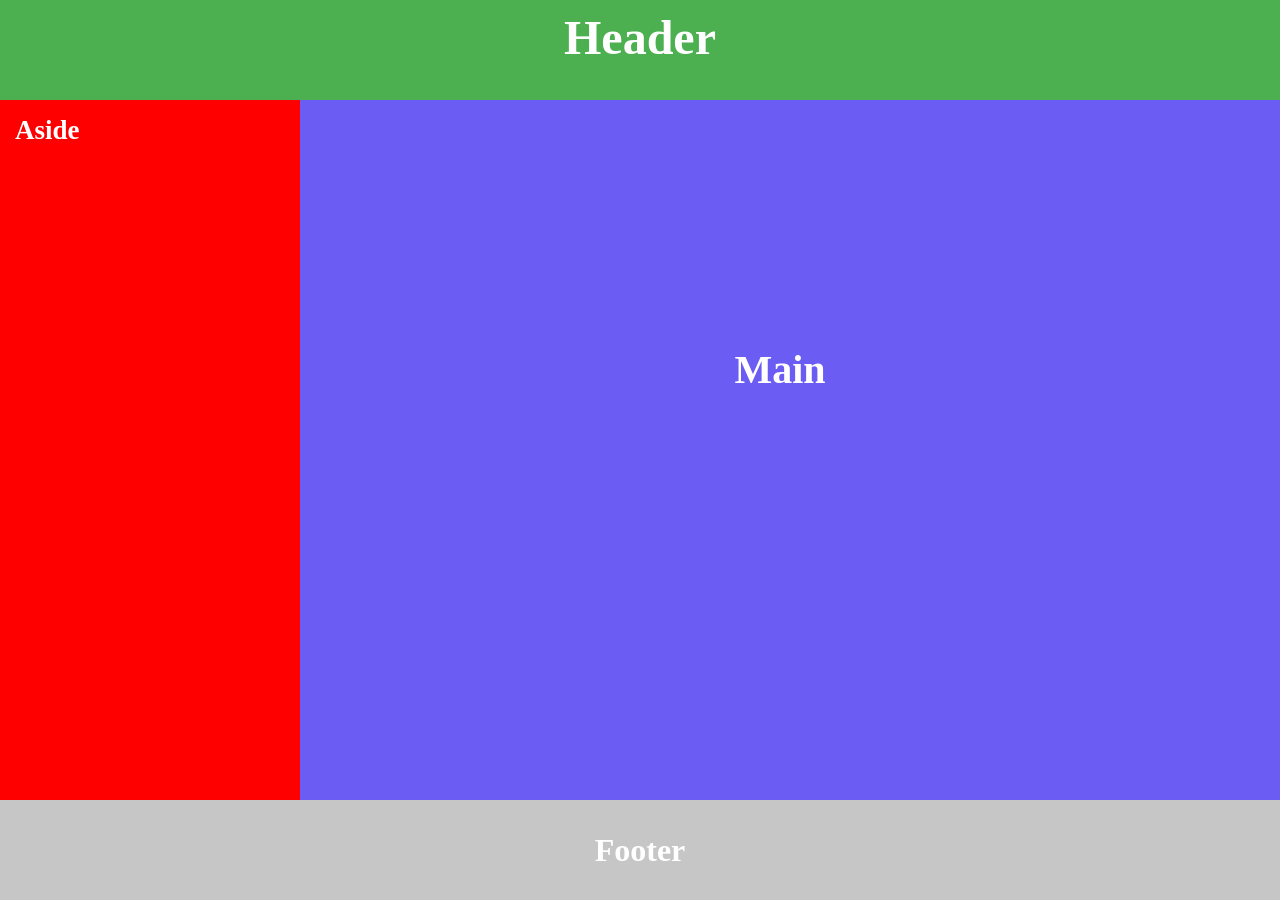
==== Maquetacion_Pagina/index.html @ 7a09962d "Se terminón el layout de la pagina, teniendo su header, aside, y main" ====
<!DOCTYPE html>
<html lang="en">
<head>
    <meta charset="UTF-8">
    <meta name="viewport" content="width=device-width, initial-scale=1.0">
    <link rel="stylesheet" href="estilos.css">
    <title>Document</title>
</head>
<body>
    <header class="cabecera_pagina">
        <h1>Header</h1>
    </header>
    <aside class="barra_lateral">
        <h1>Aside</h1>
    </aside>
    <main class="contenido_principal">
        <h1>Main</h1>
    </main>
    <footer class="pie_pagina">
        <h1>Footer</h1>
    </footer>
</body>
</html>
---- Maquetacion_Pagina/estilos.css ----
*{
    margin: 0;
    padding: 0;
    box-sizing: border-box;
}
:root{
    --Color_header: #4CAF50;
    --Color-Slidebar: #ff0000;
    --Color-contenido: #6b5cf3;
    --Color-footer: #5555;
}

.cabecera_pagina{
    background-color: var(--Color_header);
    color: white;
    text-align: center;
    padding: 10px 0;
    height: 100px;
    font-size: 24px;
}

.barra_lateral{
    background-color: var(--Color-Slidebar);
    width: 300px;
    float: left;
    height: calc(100vh - 200px);
    padding: 15px;
    font-size: 18px;
    color: white;
}

.contenido_principal{
    background-color: var(--Color-contenido);
    margin-left: 200px;
    padding: 20px;
    height: calc(100vh - 200px);
    font-size: 20px;
    text-align: center;
    line-height: 500px;
    color: white;
}

.pie_pagina{
    background-color: var(--Color-footer);
    color: white;
    text-align: center;
    height: 100px;
    line-height: 100px;
}
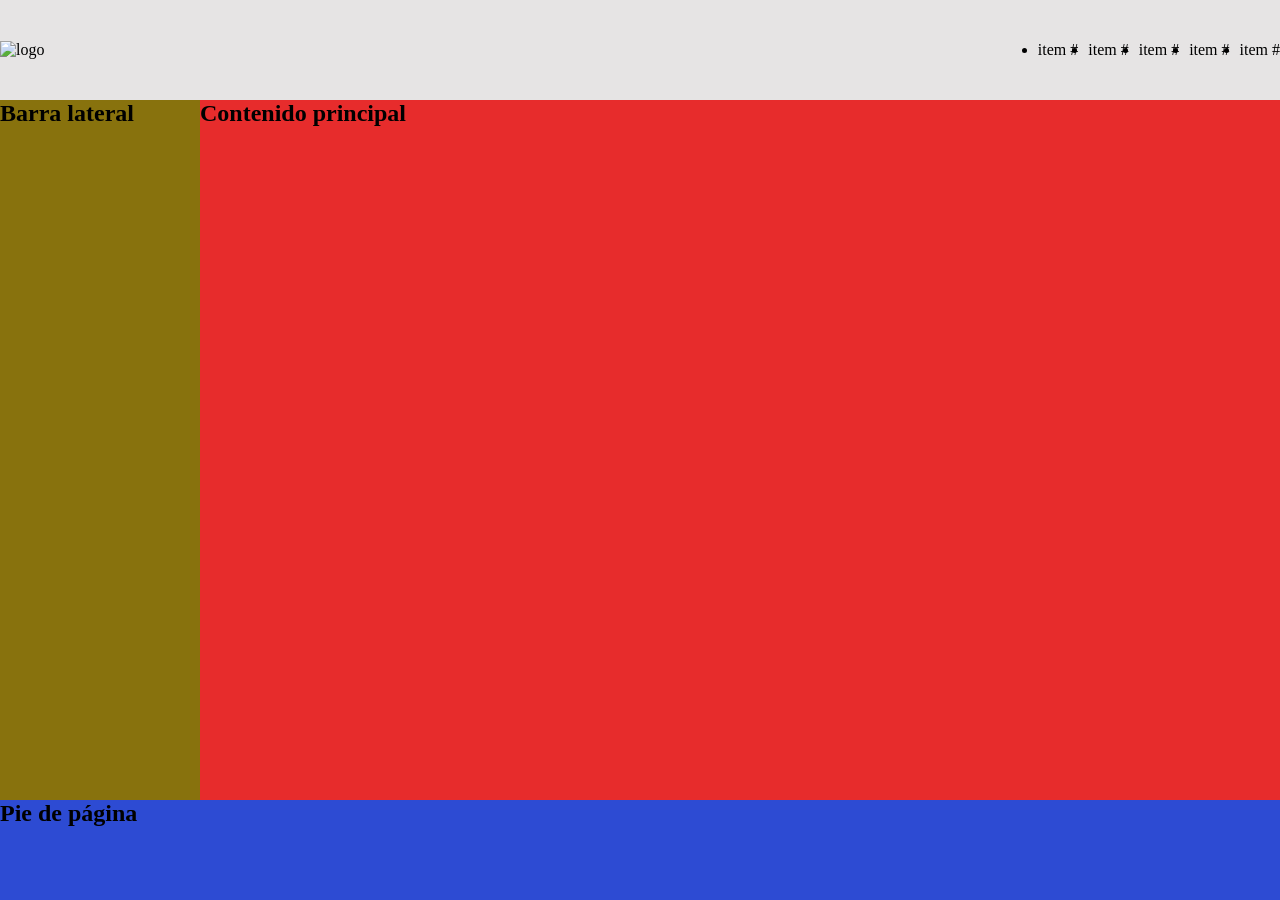
==== commit 0169175f: "Se realizó la transcripción del codigo del layout desarrollado por el instructor" ====
--- a/Maquetacion_Pagina/index.html
+++ b/Maquetacion_Pagina/index.html
@@ -7,17 +7,28 @@
     <title>Document</title>
 </head>
 <body>
-    <header class="cabecera_pagina">
-        <h1>Header</h1>
+    <header>
+    <div>
+        <img src="" alt="logo">
+        <nav>
+            <ul>
+                <li>item #</li>
+                <li>item #</li>
+                <li>item #</li>
+                <li>item #</li>
+                <li>item #</li>
+            </ul>
+        </nav>
+    </div>
     </header>
-    <aside class="barra_lateral">
-        <h1>Aside</h1>
+    <aside>
+        <h2>Barra lateral</h2>
     </aside>
-    <main class="contenido_principal">
-        <h1>Main</h1>
+    <main>
+        <h2>Contenido principal</h2>
     </main>
-    <footer class="pie_pagina">
-        <h1>Footer</h1>
+    <footer>
+        <h2>Pie de página</h2>
     </footer>
 </body>
 </html>
--- a/Maquetacion_Pagina/estilos.css
+++ b/Maquetacion_Pagina/estilos.css
@@ -1,49 +1,54 @@
-*{
+* {
     margin: 0;
     padding: 0;
     box-sizing: border-box;
 }
-:root{
-    --Color_header: #4CAF50;
-    --Color-Slidebar: #ff0000;
-    --Color-contenido: #6b5cf3;
-    --Color-footer: #5555;
+:root {
+    --fondo-principal: #e6e4e4;
+    --fondo-header: #edb61e;
+    --fondo-sidebar: #88720d;
+    --fondo-main: #e72c2c;
+    --fondo-footer: #2d4bd3;
+    --alto-header: 100px;
+    --alto-footer: 100px;
+    --ancho-sidebar: 200px;
 }
-
-.cabecera_pagina{
-    background-color: var(--Color_header);
-    color: white;
-    text-align: center;
-    padding: 10px 0;
-    height: 100px;
-    font-size: 24px;
+body {
+    background-color: var(--fondo-principal);
+    display: grid;
+    grid-template-columns: 200px 1fr 1fr;
+    grid-template-rows: 100px auto 100px;
+    grid-template-areas:
+        "header header header"
+        "sidebar main   main"
+        "footer footer footer";
+    height: 100vh;
 }
-
-.barra_lateral{
-    background-color: var(--Color-Slidebar);
-    width: 300px;
-    float: left;
-    height: calc(100vh - 200px);
-    padding: 15px;
-    font-size: 18px;
-    color: white;
+header {
+    grid-area: header;
+    display: flex;
+    justify-content: center;
+    align-items: center;
 }
-
-.contenido_principal{
-    background-color: var(--Color-contenido);
-    margin-left: 200px;
-    padding: 20px;
-    height: calc(100vh - 200px);
-    font-size: 20px;
-    text-align: center;
-    line-height: 500px;
-    color: white;
+header div {
+    display: flex;
+    justify-content: space-between;
+    width: 100%;
 }
-
-.pie_pagina{
-    background-color: var(--Color-footer);
-    color: white;
-    text-align: center;
-    height: 100px;
-    line-height: 100px;
-}+header div nav ul {
+    display: flex;
+    gap: 10px;
+}
+aside {
+    grid-area: sidebar;
+    width: var(--ancho-sidebar);
+    background-color: var(--fondo-sidebar);
+}
+main {
+    background-color: var(--fondo-main);
+    grid-area: main;
+}
+footer {
+    background-color: var(--fondo-footer);
+    grid-area: footer;
+}
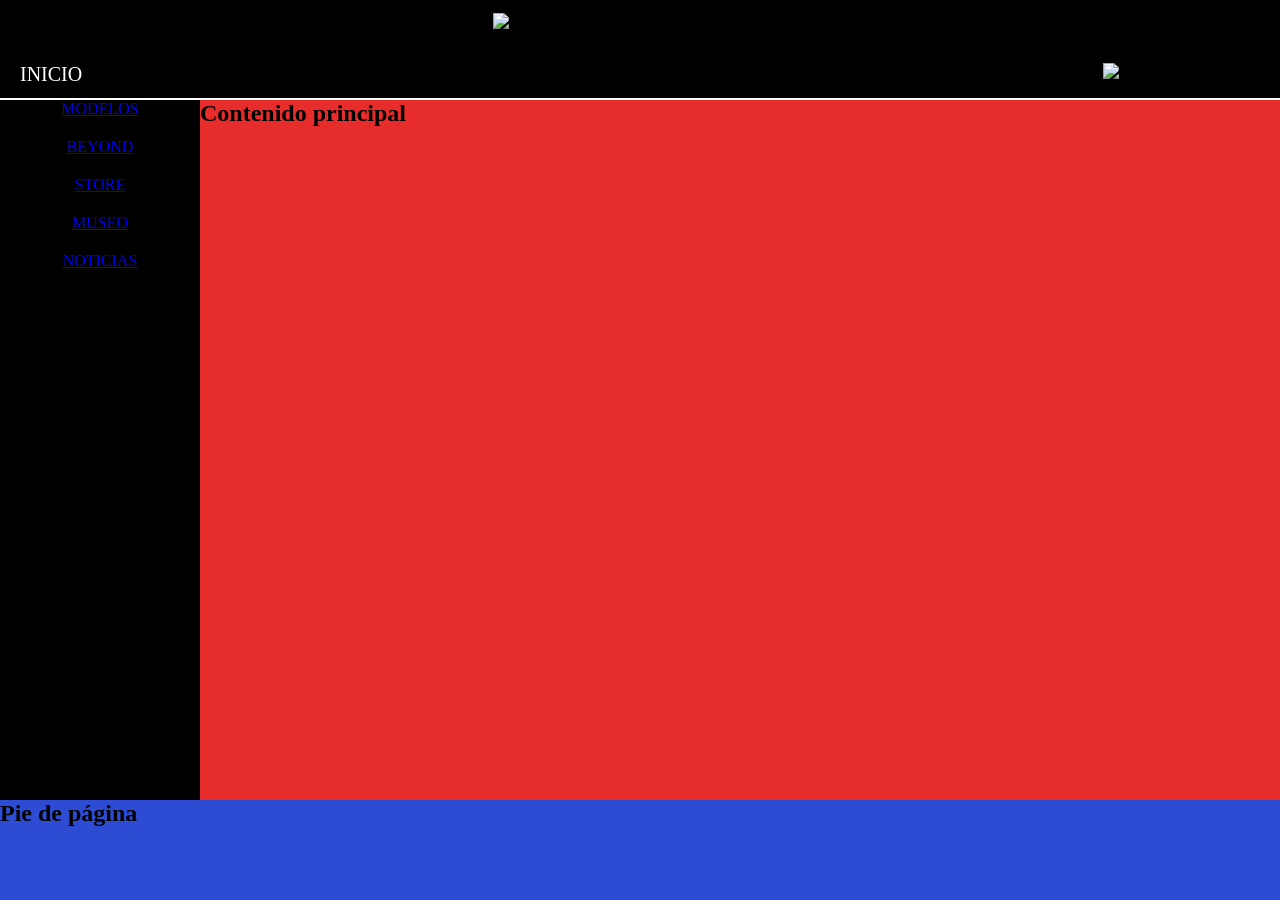
==== commit ec6d9218: "Se terminó la parte superior del layout y se esta ajustando el sidebar" ====
--- a/Maquetacion_Pagina/index.html
+++ b/Maquetacion_Pagina/index.html
@@ -1,28 +1,29 @@
 <!DOCTYPE html>
-<html lang="en">
+<html lang="es">
 <head>
     <meta charset="UTF-8">
     <meta name="viewport" content="width=device-width, initial-scale=1.0">
     <link rel="stylesheet" href="estilos.css">
-    <title>Document</title>
+    <title>Lamborghini</title>
 </head>
 <body>
     <header>
-    <div>
-        <img src="" alt="logo">
-        <nav>
-            <ul>
-                <li>item #</li>
-                <li>item #</li>
-                <li>item #</li>
-                <li>item #</li>
-                <li>item #</li>
-            </ul>
-        </nav>
+    <div class="contenido-header">
+        <ul class="barra_navegacion__lista-enlaces">
+            <li class="lista-enlaces__enlace">INICIO</li>
+        </ul>
+        <img class="contenido-header__imagen-logo" src="Imagenes/Imagen-Logo.png" alt="logo">
+        <img class="contenido-header__imagen-mensaje" src="Imagenes/imagen-mensaje.png" alt="icono de mensaje">
     </div>
     </header>
     <aside>
-        <h2>Barra lateral</h2>
+        <nav class="sidebar-navegacion">
+            <a href="#" class="sidebar-navegacion__enlaces">MODELOS</a>
+            <a href="#" class="sidebar-navegacion__enlaces">BEYOND</a>
+            <a href="#" class="sidebar-navegacion__enlaces">STORE</a>
+            <a href="#" class="sidebar-navegacion__enlaces">MUSEO</a>
+            <a href="#" class="sidebar-navegacion__enlaces">NOTICIAS</a>
+        </nav>
     </aside>
     <main>
         <h2>Contenido principal</h2>
--- a/Maquetacion_Pagina/estilos.css
+++ b/Maquetacion_Pagina/estilos.css
@@ -5,8 +5,8 @@
 }
 :root {
     --fondo-principal: #e6e4e4;
-    --fondo-header: #edb61e;
-    --fondo-sidebar: #88720d;
+    --fondo-header: #000000;
+    --fondo-sidebar: #000000;
     --fondo-main: #e72c2c;
     --fondo-footer: #2d4bd3;
     --alto-header: 100px;
@@ -24,11 +24,29 @@
         "footer footer footer";
     height: 100vh;
 }
+/* BARRA DE NAVEGACION, SECCION HEADER */
 header {
     grid-area: header;
     display: flex;
     justify-content: center;
     align-items: center;
+    background-color: var(--fondo-header);
+    border-bottom: 2px solid white;
+}
+.contenido-header__imagen-logo{
+    width: 200px;
+}
+.contenido-header__imagen-mensaje{
+    height: 20px;
+    margin-top: 50px;
+    padding-right: 50px;
+}
+.lista-enlaces__enlace{
+    color: white;
+    margin-top: 50px;
+    margin-left: 20px;
+    list-style: none;
+    font-size: 20px;
 }
 header div {
     display: flex;
@@ -39,10 +57,20 @@
     display: flex;
     gap: 10px;
 }
+/* CONTENIDO SIDEBAR */
 aside {
     grid-area: sidebar;
     width: var(--ancho-sidebar);
     background-color: var(--fondo-sidebar);
+}
+.sidebar-navegacion{
+    display: flex;
+    flex-direction: column;
+    gap: 20px;
+    align-items: center;
+    justify-content: center;
+}
+.sidebar-navegacion .sidebar-navegacion__enlaces{
 }
 main {
     background-color: var(--fondo-main);
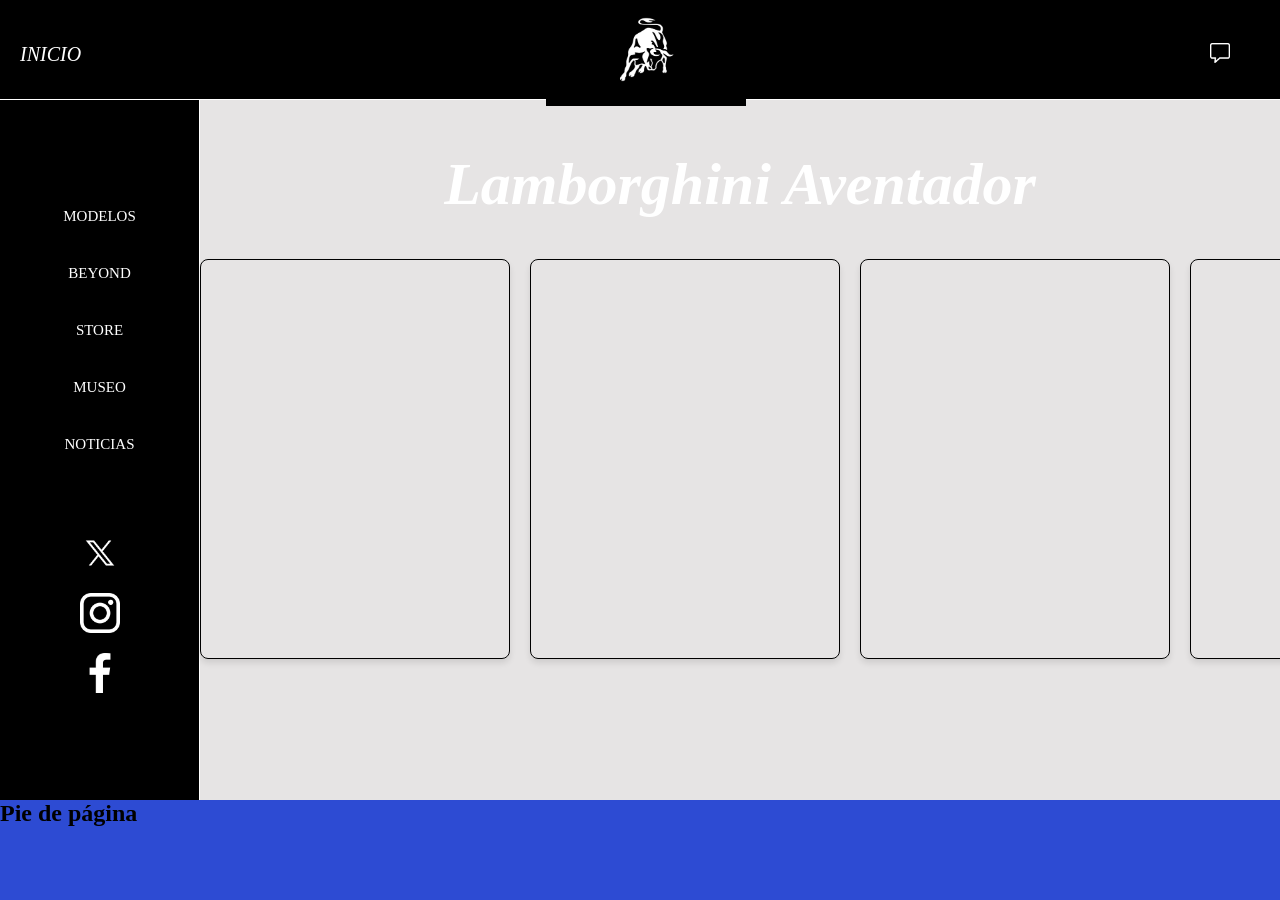
==== commit f3215280: "Se terminó el sidebar, y se estan concluyendo las cards que llevaran la información" ====
--- a/Maquetacion_Pagina/index.html
+++ b/Maquetacion_Pagina/index.html
@@ -24,9 +24,18 @@
             <a href="#" class="sidebar-navegacion__enlaces">MUSEO</a>
             <a href="#" class="sidebar-navegacion__enlaces">NOTICIAS</a>
         </nav>
+        <img class="sidebar-navegacion__imagen-twitter" src="Imagenes/imagen-twitter.png" alt="logo de twitter">
+        <img class="sidebar-navegacion__imagen-instagram" src="Imagenes/imagen-instagram.png" alt="logo de instagram">
+        <img class="sidebar-navegacion__imagen-facebook" src="Imagenes/imagen-facebook.png" alt="logo de imagen-facebook">
     </aside>
     <main>
-        <h2>Contenido principal</h2>
+        <h1 class="titulo-auto">Lamborghini Aventador</h1>
+        <div class="contenedor-cards">
+            <div class="contenedor-cards__cards"></div>
+            <div class="contenedor-cards__cards"></div>
+            <div class="contenedor-cards__cards"></div>
+            <div class="contenedor-cards__cards"></div>
+        </div>
     </main>
     <footer>
         <h2>Pie de página</h2>
--- a/Maquetacion_Pagina/estilos.css
+++ b/Maquetacion_Pagina/estilos.css
@@ -7,7 +7,6 @@
     --fondo-principal: #e6e4e4;
     --fondo-header: #000000;
     --fondo-sidebar: #000000;
-    --fondo-main: #e72c2c;
     --fondo-footer: #2d4bd3;
     --alto-header: 100px;
     --alto-footer: 100px;
@@ -31,7 +30,7 @@
     justify-content: center;
     align-items: center;
     background-color: var(--fondo-header);
-    border-bottom: 2px solid white;
+    border-bottom: 1px solid white;
 }
 .contenido-header__imagen-logo{
     width: 200px;
@@ -47,6 +46,7 @@
     margin-left: 20px;
     list-style: none;
     font-size: 20px;
+    font-style: italic;
 }
 header div {
     display: flex;
@@ -62,20 +62,66 @@
     grid-area: sidebar;
     width: var(--ancho-sidebar);
     background-color: var(--fondo-sidebar);
+    padding: 10px;
+    border-right: 1px solid white;
+    display: flex;
+    flex-direction: column;
+    justify-content: center;
+    align-items: center;
 }
 .sidebar-navegacion{
     display: flex;
     flex-direction: column;
-    gap: 20px;
+    gap: 40px;
     align-items: center;
     justify-content: center;
 }
 .sidebar-navegacion .sidebar-navegacion__enlaces{
+    color: white;
+    text-decoration: none;
+    font-size: 15px;
 }
+.sidebar-navegacion__imagen-twitter{
+    margin-top: 80px;
+    height: 40px;
+}
+.sidebar-navegacion__imagen-instagram{
+    height: 40px;
+    margin-top: 20px;
+}
+.sidebar-navegacion__imagen-facebook{
+    height: 40px;
+    margin-top: 20px;
+}
+/* CONTENIDO DEL TEMA */
 main {
-    background-color: var(--fondo-main);
     grid-area: main;
 }
+.titulo-auto{
+    color: rgb(255, 255, 255);
+    text-align: center;
+    margin-top: 50px;
+    font-size: 60px;
+    font-family: 'Times New Roman', Times, serif;
+    font-style: italic;
+}
+.contenedor-cards {
+    display: grid;
+    grid-template-columns: repeat(4, 1fr);
+    gap: 20px; 
+    height: 400px;
+    width: 1300px;
+    margin: 0 auto;
+    margin-top: 40px;
+}
+
+.contenedor-cards__cards {
+    border: 1px solid #000000;
+    border-radius: 8px;
+    padding: 15px;
+    box-shadow: 0 4px 6px rgba(0, 0, 0, 0.1);
+}
+
 footer {
     background-color: var(--fondo-footer);
     grid-area: footer;
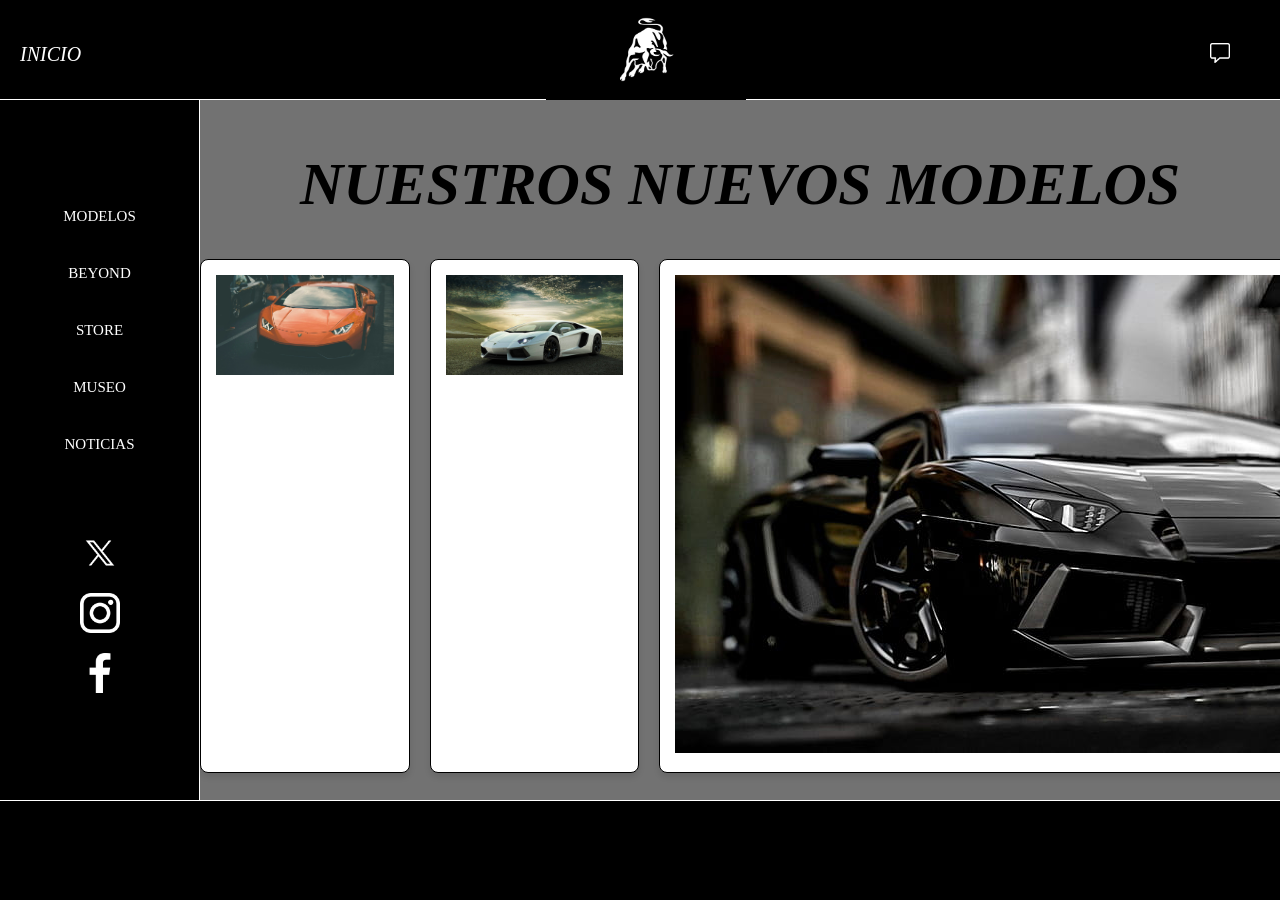
==== commit 0d9101b9: "estuve ajustando las cards, solo falta ajustar las imagenes texto y footer" ====
--- a/Maquetacion_Pagina/index.html
+++ b/Maquetacion_Pagina/index.html
@@ -29,12 +29,20 @@
         <img class="sidebar-navegacion__imagen-facebook" src="Imagenes/imagen-facebook.png" alt="logo de imagen-facebook">
     </aside>
     <main>
-        <h1 class="titulo-auto">Lamborghini Aventador</h1>
+        <h1 class="titulo-auto">NUESTROS NUEVOS MODELOS</h1>
         <div class="contenedor-cards">
-            <div class="contenedor-cards__cards"></div>
-            <div class="contenedor-cards__cards"></div>
-            <div class="contenedor-cards__cards"></div>
-            <div class="contenedor-cards__cards"></div>
+            <div class="contenedor-cards__cards">
+                <img class="cards__imagen-cards" src="Imagenes/image-lamborguini.jpg" alt="imagen carro">
+            </div>
+            <div class="contenedor-cards__cards">
+                <img class="cards__imagen-cards" src="Imagenes/imagen-lamborguini-dos.jpg" alt="imagen carro">
+            </div>
+            <div class="contenedor-cards__cards">
+                <img src="Imagenes/imagen-lamborguini-tres.jpg" alt="imagen de un carro">
+            </div>
+            <div class="contenedor-cards__cards">
+                <img class="cards__imagen-cards" src="Imagenes/imagen-fondo.jpg" alt="imagen de un carro">
+            </div>
         </div>
     </main>
     <footer>
--- a/Maquetacion_Pagina/estilos.css
+++ b/Maquetacion_Pagina/estilos.css
@@ -7,7 +7,8 @@
     --fondo-principal: #e6e4e4;
     --fondo-header: #000000;
     --fondo-sidebar: #000000;
-    --fondo-footer: #2d4bd3;
+    --fondo-footer: #000000;
+    --fondo-main: #727272;
     --alto-header: 100px;
     --alto-footer: 100px;
     --ancho-sidebar: 200px;
@@ -95,10 +96,11 @@
 }
 /* CONTENIDO DEL TEMA */
 main {
+    background-color: var(--fondo-main);
     grid-area: main;
 }
 .titulo-auto{
-    color: rgb(255, 255, 255);
+    color: rgb(0, 0, 0);
     text-align: center;
     margin-top: 50px;
     font-size: 60px;
@@ -114,15 +116,20 @@
     margin: 0 auto;
     margin-top: 40px;
 }
-
 .contenedor-cards__cards {
+    background-color: white;
     border: 1px solid #000000;
     border-radius: 8px;
     padding: 15px;
     box-shadow: 0 4px 6px rgba(0, 0, 0, 0.1);
 }
 
+.cards__imagen-cards{
+    height: 100px;
+}
+/* PIE DE PAGINA */
 footer {
     background-color: var(--fondo-footer);
     grid-area: footer;
+    border-top: 1px solid white;
 }
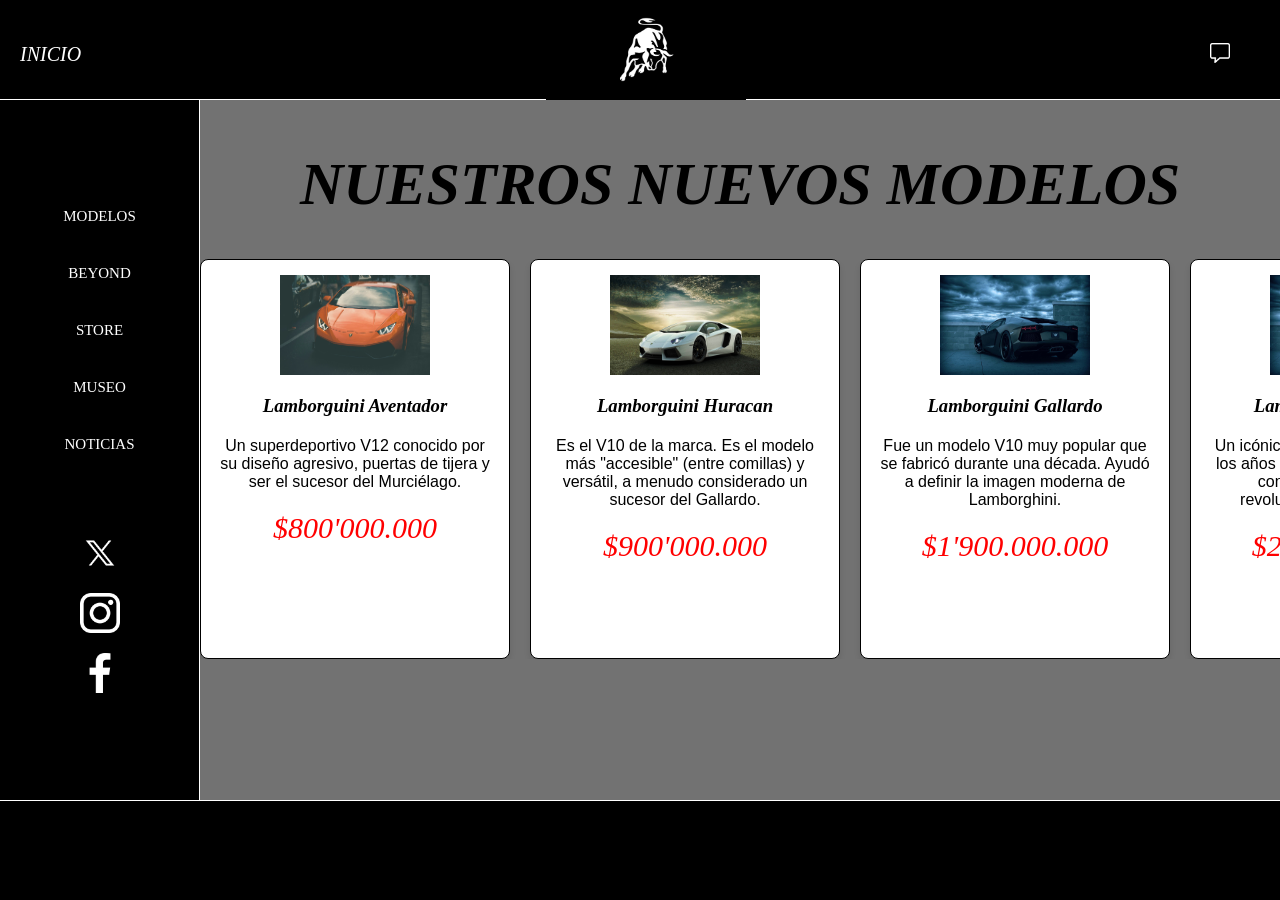
==== commit b7123346: "Se pudo completar la parte del contenido principal de la pagina, solamente quedaria la parte del foo" ====
--- a/Maquetacion_Pagina/index.html
+++ b/Maquetacion_Pagina/index.html
@@ -33,15 +33,27 @@
         <div class="contenedor-cards">
             <div class="contenedor-cards__cards">
                 <img class="cards__imagen-cards" src="Imagenes/image-lamborguini.jpg" alt="imagen carro">
+                <h3>Lamborguini Aventador</h3>
+                <p>Un superdeportivo V12 conocido por su diseño agresivo, puertas de tijera y ser el sucesor del Murciélago.</p>
+                <span>$800'000.000</span>
             </div>
             <div class="contenedor-cards__cards">
                 <img class="cards__imagen-cards" src="Imagenes/imagen-lamborguini-dos.jpg" alt="imagen carro">
-            </div>
-            <div class="contenedor-cards__cards">
-                <img src="Imagenes/imagen-lamborguini-tres.jpg" alt="imagen de un carro">
+                <h3>Lamborguini Huracan</h3>
+                <p>Es el V10 de la marca. Es el modelo más "accesible" (entre comillas) y versátil, a menudo considerado un sucesor del Gallardo.</p>
+                <span>$900'000.000</span>
             </div>
             <div class="contenedor-cards__cards">
                 <img class="cards__imagen-cards" src="Imagenes/imagen-fondo.jpg" alt="imagen de un carro">
+                <h3>Lamborguini Gallardo</h3>
+                <p>Fue un modelo V10 muy popular que se fabricó durante una década. Ayudó a definir la imagen moderna de Lamborghini.</p>
+                <span>$1'900.000.000</span>
+            </div>
+            <div class="contenedor-cards__cards">
+                <img class="cards__imagen-cards" src="Imagenes/imagen-fondo.jpg" alt="imagen de un carro">
+                <h3>Lamborguini Countach</h3>
+                <p>Un icónico superdeportivo clásico de los años 70 y 80. Su diseño futurista con líneas angulares fue revolucionario para su época.</p>
+                <span>$2'800.000.000</span>
             </div>
         </div>
     </main>
--- a/Maquetacion_Pagina/estilos.css
+++ b/Maquetacion_Pagina/estilos.css
@@ -115,6 +115,7 @@
     width: 1300px;
     margin: 0 auto;
     margin-top: 40px;
+    overflow-y: auto;
 }
 .contenedor-cards__cards {
     background-color: white;
@@ -122,10 +123,34 @@
     border-radius: 8px;
     padding: 15px;
     box-shadow: 0 4px 6px rgba(0, 0, 0, 0.1);
+    display: flex;
+    flex-direction: column;
+    align-items: center;
+    gap: 20px;
 }
 
 .cards__imagen-cards{
     height: 100px;
+    width: 150px;
+}
+
+.contenedor-cards__cards h3{
+    font-family: 'Times New Roman', Times, serif;
+    font-style: italic;
+    color: black;
+}
+
+.contenedor-cards__cards p{
+    font-family: Arial, Helvetica, sans-serif;
+    color: black;
+    text-align: center;
+}
+
+.contenedor-cards__cards span{
+    font-family: 'Times New Roman', Times, serif;
+    font-style: italic;
+    color: red;
+    font-size: 30px;
 }
 /* PIE DE PAGINA */
 footer {
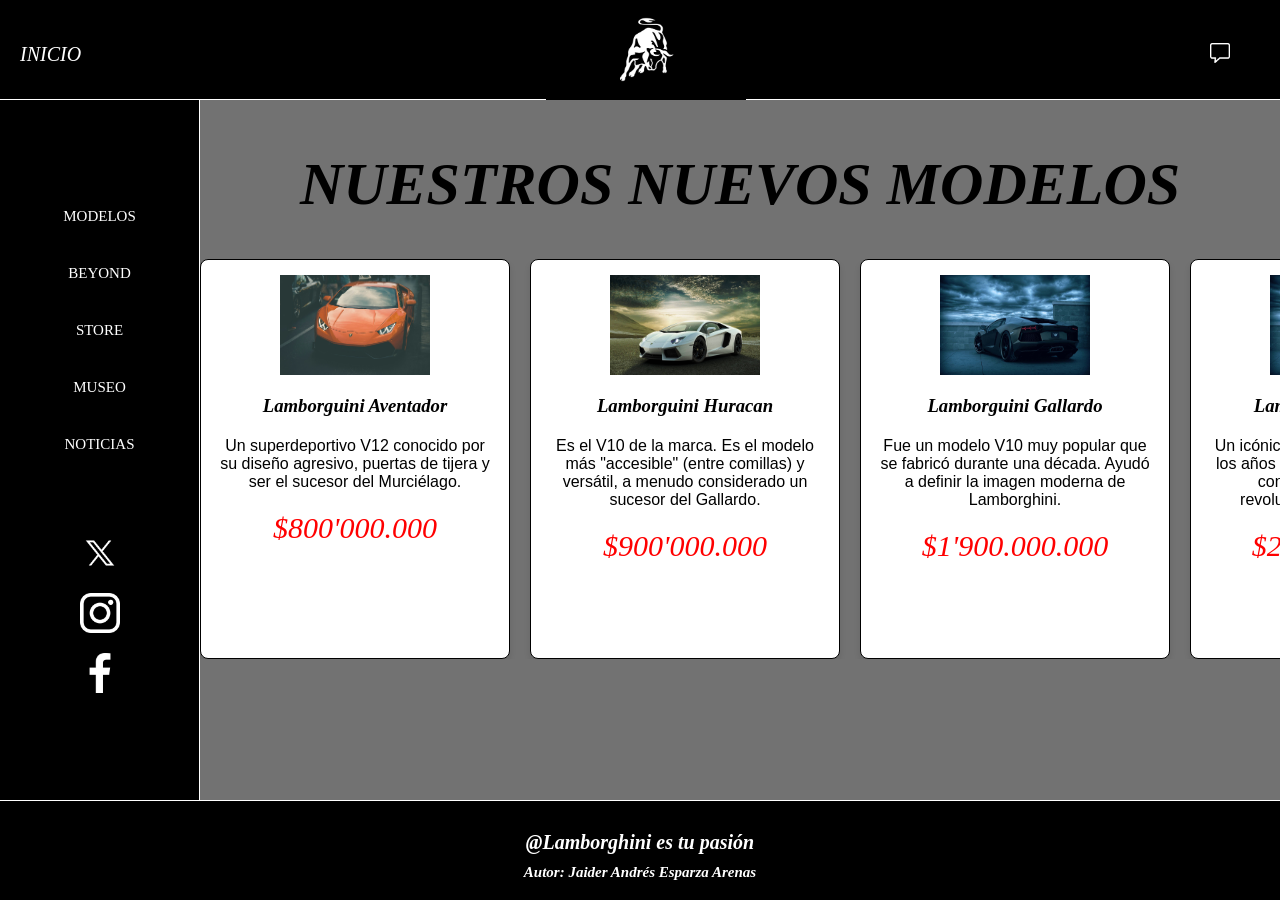
==== commit b0a49fe0: "Terminamos la layout con grid, termine el footer y por ultimo, hice comentarios a todo el codigo css" ====
--- a/Maquetacion_Pagina/index.html
+++ b/Maquetacion_Pagina/index.html
@@ -58,7 +58,8 @@
         </div>
     </main>
     <footer>
-        <h2>Pie de página</h2>
+        <h2>@Lamborghini es tu pasión</h2>
+        <h3>Autor: Jaider Andrés Esparza Arenas</h3>
     </footer>
 </body>
 </html>
--- a/Maquetacion_Pagina/estilos.css
+++ b/Maquetacion_Pagina/estilos.css
@@ -1,160 +1,200 @@
+/* Esto es un reinicio básico para que la página se vea igual en todos los navegadores */
 * {
-    margin: 0;
-    padding: 0;
-    box-sizing: border-box;
-}
+    margin: 0; /* Quita los espacios de los bordes de todos los elementos */
+    padding: 0; /* Quita los espacios internos de todos los elementos */
+    box-sizing: border-box; /* Ayuda a que el tamaño de los elementos sea más predecible */
+}
+
+/* Aquí guardamos los colores y tamaños principales para usarlos más adelante */
 :root {
-    --fondo-principal: #e6e4e4;
-    --fondo-header: #000000;
-    --fondo-sidebar: #000000;
-    --fondo-footer: #000000;
-    --fondo-main: #727272;
-    --alto-header: 100px;
-    --alto-footer: 100px;
-    --ancho-sidebar: 200px;
-}
+    --fondo-principal: #e6e4e4; /* Un gris claro para el fondo general */
+    --fondo-header: #000000; /* Negro para la parte de arriba */
+    --fondo-sidebar: #000000; /* Negro para la barra lateral */
+    --fondo-footer: #000000; /* Negro para la parte de abajo */
+    --fondo-main: #727272; /* Un gris oscuro para el contenido principal */
+    --alto-header: 100px; /* La altura de la parte de arriba */
+    --alto-footer: 100px; /* La altura de la parte de abajo */
+    --ancho-sidebar: 200px; /* El ancho de la barra lateral */
+}
+
+/* Configuramos el cuerpo de la página, el "lienzo" principal */
 body {
-    background-color: var(--fondo-principal);
-    display: grid;
-    grid-template-columns: 200px 1fr 1fr;
-    grid-template-rows: 100px auto 100px;
+    background-color: var(--fondo-principal); /* Le ponemos el color de fondo que definimos arriba */
+    display: grid; /* Usamos "grid" para organizar la página en una cuadrícula */
+    grid-template-columns: 200px 1fr 1fr; /* Dividimos la página en 3 columnas */
+    grid-template-rows: 100px auto 100px; /* La dividimos en 3 filas */
+    /* Aquí le damos un nombre a cada sección de la cuadrícula */
     grid-template-areas:
-        "header header header"
-        "sidebar main   main"
-        "footer footer footer";
-    height: 100vh;
-}
-/* BARRA DE NAVEGACION, SECCION HEADER */
+        "header header header" /* La fila de arriba es para el encabezado */
+        "sidebar main   main"  /* La del medio tiene la barra lateral y el contenido */
+        "footer footer footer"; /* Y la de abajo es para el pie de página */
+    height: 100vh; /* Hacemos que la página ocupe toda la pantalla verticalmente */
+}
+
+/* Estilos de la barra de navegación, la sección de arriba */
 header {
-    grid-area: header;
-    display: flex;
-    justify-content: center;
-    align-items: center;
-    background-color: var(--fondo-header);
-    border-bottom: 1px solid white;
-}
+    grid-area: header; /* Le decimos que esta sección es el "header" que nombramos antes */
+    display: flex; /* Usamos flexbox para alinear su contenido */
+    justify-content: center; /* Centramos el contenido horizontalmente */
+    align-items: center; /* Centramos el contenido verticalmente */
+    background-color: var(--fondo-header); /* Le ponemos el color negro */
+    border-bottom: 1px solid white; /* Le ponemos una línea blanca abajo */
+}
+
+/* Estilos de las imágenes y enlaces dentro del encabezado */
 .contenido-header__imagen-logo{
-    width: 200px;
+    width: 200px; /* El ancho del logo */
 }
 .contenido-header__imagen-mensaje{
-    height: 20px;
-    margin-top: 50px;
-    padding-right: 50px;
+    height: 20px; /* La altura de la imagen del mensaje */
+    margin-top: 50px; /* Un espacio arriba */
+    padding-right: 50px; /* Un espacio a la derecha */
 }
 .lista-enlaces__enlace{
-    color: white;
-    margin-top: 50px;
-    margin-left: 20px;
-    list-style: none;
-    font-size: 20px;
-    font-style: italic;
-}
+    color: white; /* El color del texto de los enlaces es blanco */
+    margin-top: 50px; /* Espacio arriba */
+    margin-left: 20px; /* Espacio a la izquierda */
+    list-style: none; /* Quitamos los puntos de la lista */
+    font-size: 20px; /* Tamaño de la letra */
+    font-style: italic; /* La letra es cursiva */
+}
+/* Estilos para el contenedor de la barra de navegación */
 header div {
-    display: flex;
-    justify-content: space-between;
-    width: 100%;
+    display: flex; /* Usamos flexbox para alinear */
+    justify-content: space-between; /* Deja un espacio igual entre los elementos */
+    width: 100%; /* Ocupa todo el ancho disponible */
 }
 header div nav ul {
-    display: flex;
-    gap: 10px;
-}
-/* CONTENIDO SIDEBAR */
+    display: flex; /* Usamos flexbox */
+    gap: 10px; /* Deja un espacio de 10px entre los elementos */
+}
+
+/* Estilos para la barra lateral (SIDEBAR) */
 aside {
-    grid-area: sidebar;
-    width: var(--ancho-sidebar);
-    background-color: var(--fondo-sidebar);
-    padding: 10px;
-    border-right: 1px solid white;
-    display: flex;
-    flex-direction: column;
-    justify-content: center;
-    align-items: center;
-}
+    grid-area: sidebar; /* Se ubica en el área que llamamos "sidebar" */
+    width: var(--ancho-sidebar); /* Su ancho es de 200px, el valor que guardamos */
+    background-color: var(--fondo-sidebar); /* Color de fondo negro */
+    padding: 10px; /* Un pequeño espacio interno */
+    border-right: 1px solid white; /* Una línea blanca al lado derecho */
+    display: flex; /* Usa flexbox para alinear su contenido */
+    flex-direction: column; /* Organiza los elementos en una columna */
+    justify-content: center; /* Centra los elementos verticalmente */
+    align-items: center; /* Centra los elementos horizontalmente */
+}
+
+/* Estilos para los enlaces dentro de la barra lateral */
 .sidebar-navegacion{
-    display: flex;
-    flex-direction: column;
-    gap: 40px;
-    align-items: center;
-    justify-content: center;
+    display: flex; /* Usa flexbox */
+    flex-direction: column; /* Organiza los elementos en columna */
+    gap: 40px; /* Espacio entre cada elemento */
+    align-items: center; /* Centra los elementos */
+    justify-content: center; /* Centra los elementos */
 }
 .sidebar-navegacion .sidebar-navegacion__enlaces{
-    color: white;
-    text-decoration: none;
-    font-size: 15px;
-}
+    color: white; /* Color de texto blanco */
+    text-decoration: none; /* Quita la línea de abajo de los enlaces */
+    font-size: 15px; /* Tamaño de la letra */
+}
+/* Estilos para las imágenes de redes sociales en la barra lateral */
 .sidebar-navegacion__imagen-twitter{
-    margin-top: 80px;
-    height: 40px;
+    margin-top: 80px; /* Espacio grande arriba */
+    height: 40px; /* Altura de la imagen */
 }
 .sidebar-navegacion__imagen-instagram{
-    height: 40px;
-    margin-top: 20px;
+    height: 40px; /* Altura de la imagen */
+    margin-top: 20px; /* Espacio arriba */
 }
 .sidebar-navegacion__imagen-facebook{
-    height: 40px;
-    margin-top: 20px;
-}
-/* CONTENIDO DEL TEMA */
+    height: 40px; /* Altura de la imagen */
+    margin-top: 20px; /* Espacio arriba */
+}
+
+/* Estilos para la parte del contenido principal */
 main {
-    background-color: var(--fondo-main);
-    grid-area: main;
-}
+    background-color: var(--fondo-main); /* Color de fondo gris oscuro */
+    grid-area: main; /* Se ubica en el área que llamamos "main" */
+}
+
+/* Estilos para el título de la página */
 .titulo-auto{
-    color: rgb(0, 0, 0);
-    text-align: center;
-    margin-top: 50px;
-    font-size: 60px;
-    font-family: 'Times New Roman', Times, serif;
-    font-style: italic;
-}
+    color: rgb(0, 0, 0); /* Color de texto negro */
+    text-align: center; /* Centra el texto */
+    margin-top: 50px; /* Espacio arriba */
+    font-size: 60px; /* Tamaño grande de la letra */
+    font-family: 'Times New Roman', Times, serif; /* Tipo de letra */
+    font-style: italic; /* Letra cursiva */
+}
+
+/* Estilos para el contenedor de las tarjetas o "cards" */
 .contenedor-cards {
-    display: grid;
-    grid-template-columns: repeat(4, 1fr);
-    gap: 20px; 
-    height: 400px;
-    width: 1300px;
-    margin: 0 auto;
-    margin-top: 40px;
-    overflow-y: auto;
-}
+    display: grid; /* Usamos grid para organizar las tarjetas */
+    grid-template-columns: repeat(4, 1fr); /* Crea 4 columnas iguales */
+    gap: 20px; /* Espacio entre las tarjetas */
+    height: 400px; /* La altura de este contenedor */
+    width: 1300px; /* El ancho del contenedor */
+    margin: 0 auto; /* Centra el contenedor horizontalmente */
+    margin-top: 40px; /* Espacio arriba */
+    overflow-y: auto; /* Permite que aparezca una barra de desplazamiento vertical si el contenido es muy largo */
+}
+
+/* Estilos para cada tarjeta individual */
 .contenedor-cards__cards {
-    background-color: white;
-    border: 1px solid #000000;
-    border-radius: 8px;
-    padding: 15px;
-    box-shadow: 0 4px 6px rgba(0, 0, 0, 0.1);
-    display: flex;
-    flex-direction: column;
-    align-items: center;
-    gap: 20px;
-}
-
+    background-color: white; /* Fondo blanco */
+    border: 1px solid #000000; /* Un borde negro delgado */
+    border-radius: 8px; /* Bordes redondeados */
+    padding: 15px; /* Espacio interno */
+    box-shadow: 0 4px 6px rgba(0, 0, 0, 0.1); /* Una sombra ligera para que se vea con relieve */
+    display: flex; /* Usa flexbox */
+    flex-direction: column; /* Los elementos dentro se organizan en columna */
+    align-items: center; /* Centra los elementos */
+    gap: 20px; /* Espacio entre los elementos de la tarjeta */
+}
+
+/* Estilos para las imágenes de las tarjetas */
 .cards__imagen-cards{
-    height: 100px;
-    width: 150px;
-}
-
+    height: 100px; /* Altura de la imagen */
+    width: 150px; /* Ancho de la imagen */
+}
+
+/* Estilos para los textos dentro de las tarjetas */
 .contenedor-cards__cards h3{
-    font-family: 'Times New Roman', Times, serif;
-    font-style: italic;
-    color: black;
-}
-
+    font-family: 'Times New Roman', Times, serif; /* Tipo de letra */
+    font-style: italic; /* Letra cursiva */
+    color: black; /* Color de texto negro */
+}
 .contenedor-cards__cards p{
-    font-family: Arial, Helvetica, sans-serif;
-    color: black;
-    text-align: center;
-}
-
+    font-family: Arial, Helvetica, sans-serif; /* Tipo de letra */
+    color: black; /* Color de texto negro */
+    text-align: center; /* Centra el texto */
+}
 .contenedor-cards__cards span{
-    font-family: 'Times New Roman', Times, serif;
-    font-style: italic;
-    color: red;
-    font-size: 30px;
-}
-/* PIE DE PAGINA */
+    font-family: 'Times New Roman', Times, serif; /* Tipo de letra */
+    font-style: italic; /* Letra cursiva */
+    color: red; /* Color de texto rojo */
+    font-size: 30px; /* Tamaño de la letra */
+}
+
+/* Estilos para la parte de abajo de la página, el pie de página */
 footer {
-    background-color: var(--fondo-footer);
-    grid-area: footer;
-    border-top: 1px solid white;
-}
+    background-color: var(--fondo-footer); /* Color de fondo negro */
+    grid-area: footer; /* Se ubica en el área "footer" */
+    border-top: 1px solid white; /* Línea blanca en la parte de arriba */
+}
+
+/* Estilos para los títulos y subtítulos del pie de página */
+footer h2{
+    color: white; /* Color de texto blanco */
+    text-align: center; /* Centra el texto */
+    margin-top: 30px; /* Espacio arriba */
+    font-size: 20px; /* Tamaño de la letra */
+    font-family: 'Times New Roman', Times, serif; /* Tipo de letra */
+    font-style: italic; /* Letra cursiva */
+}
+footer h3{
+    color: white; /* Color de texto blanco */
+    text-align: center; /* Centra el texto */
+    margin-top: 10px; /* Espacio arriba */
+    font-size: 15px; /* Tamaño de la letra */
+    font-family: 'Times New Roman', Times, serif; /* Tipo de letra */
+    font-style: italic; /* Letra cursiva */
+}
